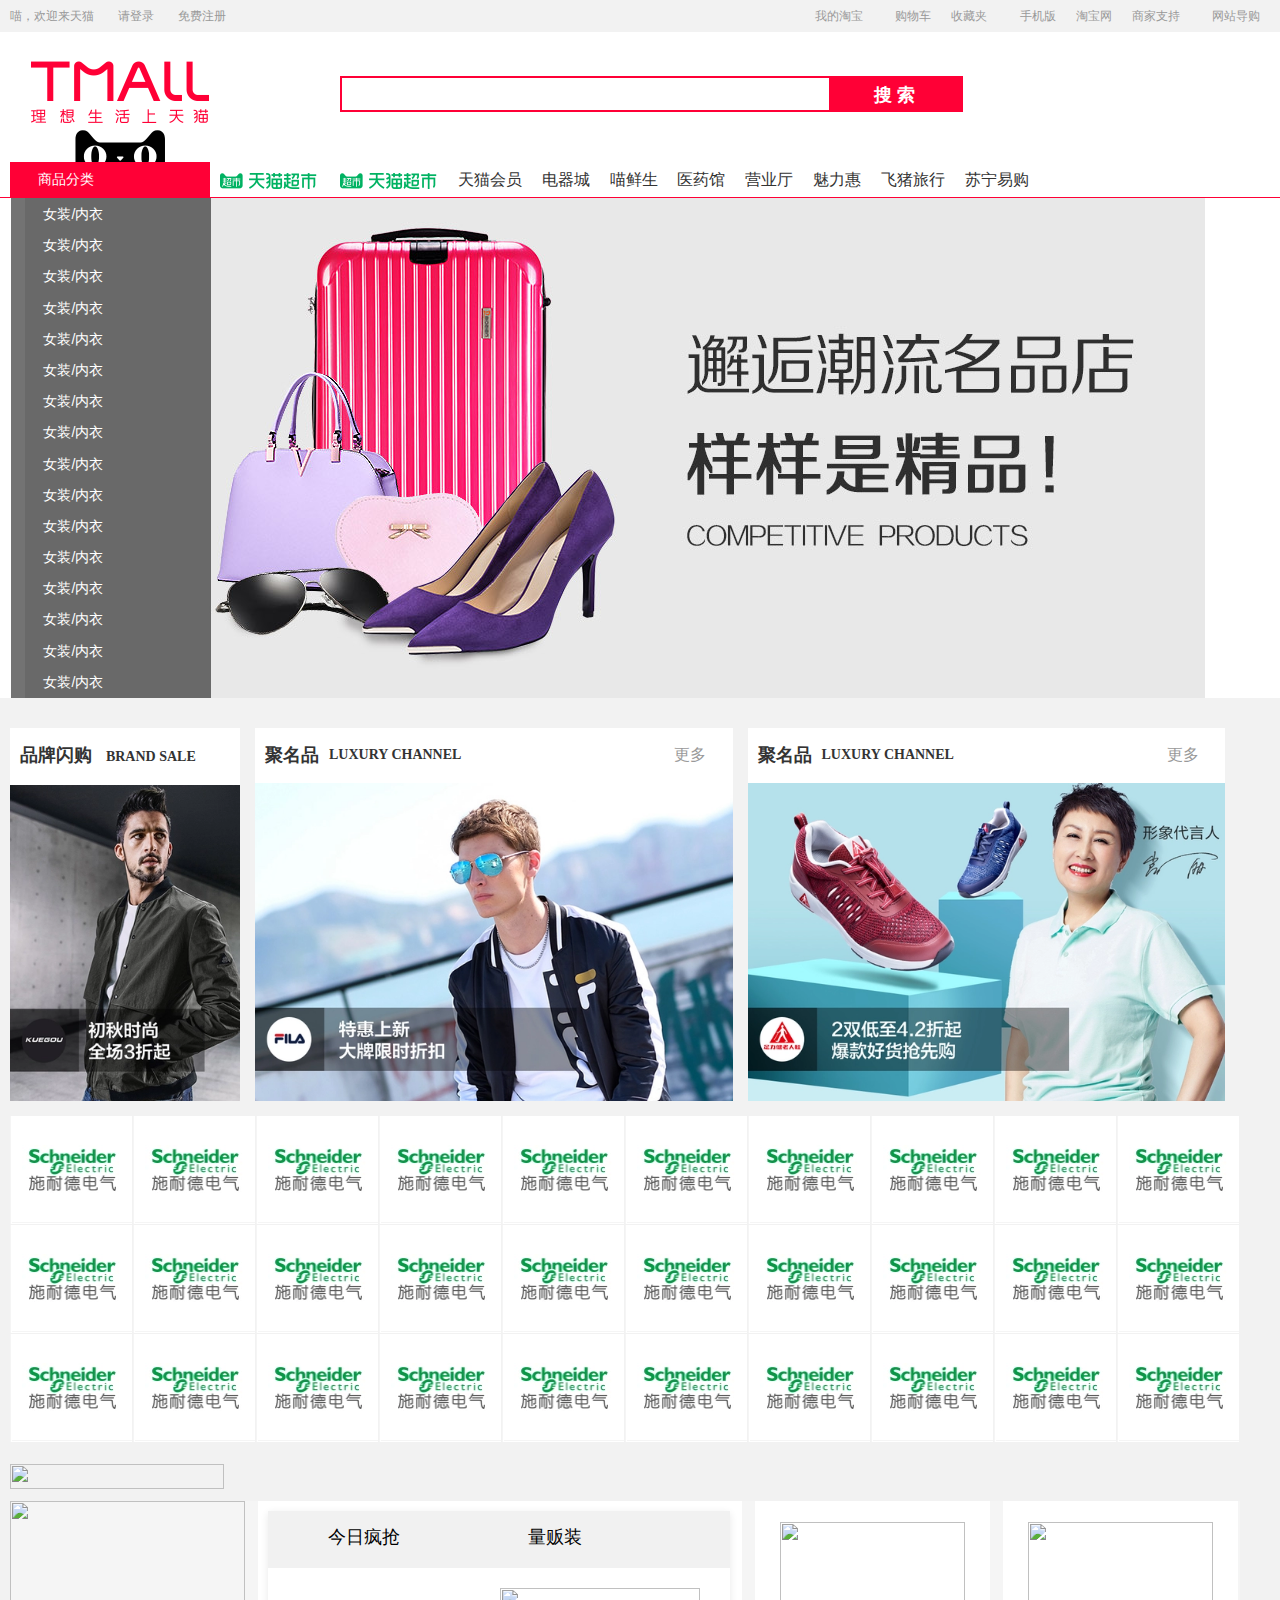
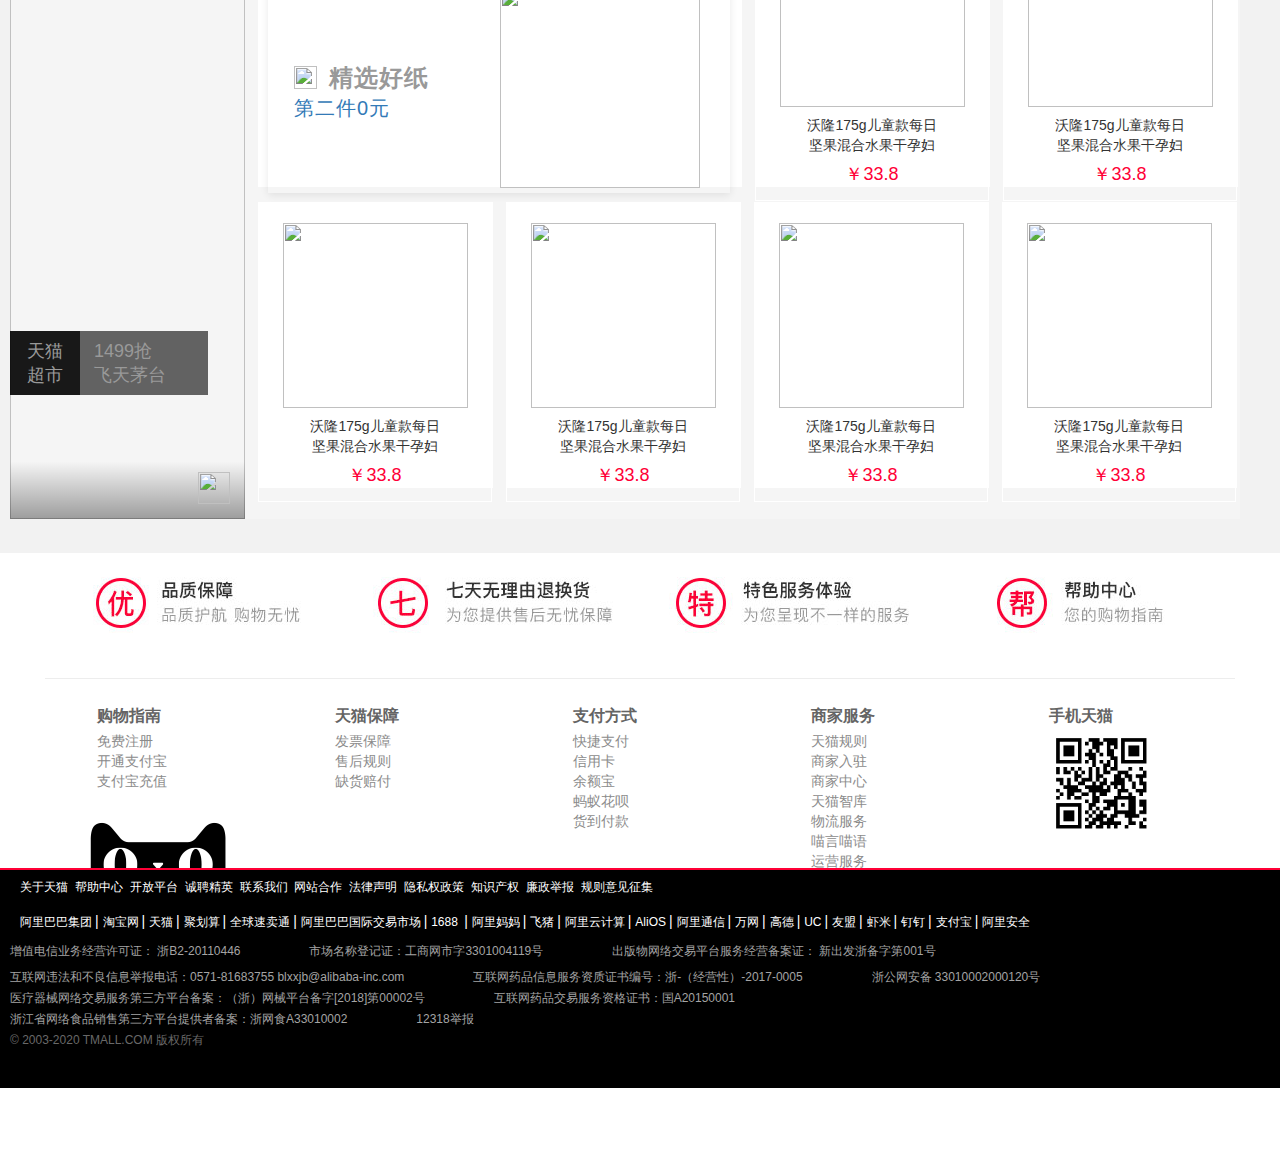
==== index.html @ 44e0cf67 "first commit" ====
<!DOCTYPE html>
<html lang="en">
<head>
    <meta charset="UTF-8">
    <meta name="viewport" content="width=device-width, initial-scale=1.0">
    <link rel="stylesheet" href="css/index.css">
    <link rel="stylesheet" href="css/bootstrap.css">
    <title></title>
</head>
<body>
    <!-- 头部开始 -->
    <header class="top">
        <span>喵，欢迎来天猫</span>
        <a href="#" class="top-login">请登录</a>
        <a href="#" class="top-register">免费注册</a>
        <div class="top-right">
            <ul class="top-list">
                <li>
                    <a href="#">我的淘宝</a>
                </li>
                <li>&#xe655;
                    <a href="#">购物车</a>
                </li>
                <li>
                    <a href="#">收藏夹</a>
                </li>
                <li>&#xe601;
                    <a href="#">手机版</a>
                </li>
                <li>
                    <a href="#">淘宝网</a>
                </li>
                <li>
                    <a href="#">商家支持</a>
                </li>
                <li>&#xe602;
                    <a href="#">网站导购</a>
                </li>
            </ul>
    </div>
    
    </header>
    <header class="header">
        <div class="header-content">
            <img src="imgs/logo.png" alt="">
            <div class="header-search">
                <input type="text">
                <button>搜索</button>
            </div>
        </div>
    </header>
    <!-- 头部结束 -->
    <!-- 导航栏开始 -->
    <div class="inner">
        <div class="inner1">
        <div class="inner-catalog">&#xe602; 商品分类</div>
        <div class="inner2">
            <a href="#"><img src="imgs/logo1.png" alt=""></a>
            <a href="#"><img src="imgs/logo1.png" alt=""></a>
            <a href="#">天猫会员</a>
            <a href="#">电器城</a>
            <a href="#">喵鲜生</a>
            <a href="#">医药馆</a>
            <a href="#">营业厅</a>
            <a href="#">魅力惠</a>
            <a href="#">飞猪旅行</a>
            <a href="#">苏宁易购</a>
        </div>
        </div>
    </div>
    <!-- 导航栏结束 -->
    <!-- banner开始 -->
    <div class="banner">
        <div class="banner1">
            <div class="banner1-catalog">
                <ul>
                    <li>
                        <span>&#xe608;</span><a href="#">女装/内衣</a>
                    </li>
                    <li>
                        <span>&#xe60f;</span><a href="#">女装/内衣</a></li>
                    <li>
                        <span>&#xe610;</span><a href="#">女装/内衣</a></li>
                    <li>
                        <span>&#xe609;</span><a href="#">女装/内衣</a></li>
                    <li>
                        <span>&#xe600;</span><a href="#">女装/内衣</a></li>
                    <li>
                        <span>&#xe607;</span><a href="#">女装/内衣</a></li>
                    <li>
                        <span>&#xe606;</span><a href="#">女装/内衣</a></li>
                    <li>
                        <span>&#xe605;</span><a href="#">女装/内衣</a></li>
                    <li>
                        <span>&#xe611;</span><a href="#">女装/内衣</a></li>
                    <li>
                        <span>&#xe604;</span><a href="#">女装/内衣</a></li>
                    <li>
                        <span>&#xe603;</span><a href="#">女装/内衣</a></li>
                    <li>
                        <span>&#xe60a;</span><a href="#">女装/内衣</a></li>
                    <li>
                        <span>&#xe60b;</span><a href="#">女装/内衣</a></li>
                    <li>
                        <span>&#xe60d;</span><a href="#">女装/内衣</a></li>
                    <li>
                        <span>&#xe60c;</span><a href="#">女装/内衣</a></li>
                    <li>
                        <span>&#xe60e;</span><a href="#">女装/内衣</a></li>
                </ul>
            </div>
        </div>
    </div>
    <!-- banner结束 -->
    
    <!-- brandwall开始 -->
    <div class="brandwall">
        <div class="container">
            <div class="row">
                <div class="brand-item">
                    <div class="brand-itemm">
                        <span>品牌闪购</span>
                        <span>BRAND SALE</span>
                        <span>&#xe614;</span>
                        <img src="imgs/brand1.png" alt="">
                    </div>
                </div>
                <div class="container">
                    <div class="brand-item1 row">
                    <div class="brand-itemm col-lg-6 brand-itemmm col-md-6">
                        <span>聚名品</span>
                        <span>LUXURY CHANNEL</span>
                        <span>更多 &#xe614;</span>
                        <img src="imgs/brand2.png" alt="">
                    </div>
                    <div class="brand-itemm col-lg-6 brand-itemmm col-md-6">
                        <span>聚名品</span>
                        <span>LUXURY CHANNEL</span>
                        <span>更多 &#xe614;</span>
                        <img src="imgs/banner3.png" alt="">
                    </div>
                    </div>
                </div>
            </div>
        </div>
    </div>
    <!-- brandwall结束 -->
    <!-- brandlogo开始 -->
    <div class="brandlogo">
        <ul class="brandlogo-container">
            <li class="brandlogo-item">
                <a><img src="imgs/logo2.png"></a>
            </li>
            <li class="brandlogo-item">
                <a><img src="imgs/logo2.png"></a>
            </li>
            <li class="brandlogo-item">
                <a><img src="imgs/logo2.png"></a>
            </li>
            <li class="brandlogo-item">
                <a><img src="imgs/logo2.png"></a>
            </li>
            <li class="brandlogo-item">
                <a><img src="imgs/logo2.png"></a>
            </li>
            <li class="brandlogo-item">
                <a><img src="imgs/logo2.png"></a>
            </li>
            <li class="brandlogo-item">
                <a><img src="imgs/logo2.png"></a>
            </li>
            <li class="brandlogo-item">
                <a><img src="imgs/logo2.png"></a>
            </li>
            <li class="brandlogo-item">
                <a><img src="imgs/logo2.png"></a>
            </li>
            <li class="brandlogo-item">
                <a><img src="imgs/logo2.png"></a>
            </li>

            <li class="brandlogo-item">
                <a><img src="imgs/logo2.png"></a>
            </li>
            <li class="brandlogo-item">
                <a><img src="imgs/logo2.png"></a>
            </li>
            <li class="brandlogo-item">
                <a><img src="imgs/logo2.png"></a>
            </li>
            <li class="brandlogo-item">
                <a><img src="imgs/logo2.png"></a>
            </li>
            <li class="brandlogo-item">
                <a><img src="imgs/logo2.png"></a>
            </li>
            <li class="brandlogo-item">
                <a><img src="imgs/logo2.png"></a>
            </li>
            <li class="brandlogo-item">
                <a><img src="imgs/logo2.png"></a>
            </li>
            <li class="brandlogo-item">
                <a><img src="imgs/logo2.png"></a>
            </li>
            <li class="brandlogo-item">
                <a><img src="imgs/logo2.png"></a>
            </li>
            <li class="brandlogo-item">
                <a><img src="imgs/logo2.png"></a>
            </li>

            <li class="brandlogo-item">
                <a><img src="imgs/logo2.png"></a>
            </li>
            <li class="brandlogo-item">
                <a><img src="imgs/logo2.png"></a>
            </li>
            <li class="brandlogo-item">
                <a><img src="imgs/logo2.png"></a>
            </li>
            <li class="brandlogo-item">
                <a><img src="imgs/logo2.png"></a>
            </li>
            <li class="brandlogo-item">
                <a><img src="imgs/logo2.png"></a>
            </li>
            <li class="brandlogo-item">
                <a><img src="imgs/logo2.png"></a>
            </li>
            <li class="brandlogo-item">
                <a><img src="imgs/logo2.png"></a>
            </li>
            <li class="brandlogo-item">
                <a><img src="imgs/logo2.png"></a>
            </li>
            <li class="brandlogo-item">
                <a><img src="imgs/logo2.png"></a>
            </li>
            <li class="brandlogo-item">
                <a><img src="imgs/logo2.png"></a>
            </li>
            </ul>
    </div>
    <!-- brandlogo结束 -->
            <!-- 天猫超市开始 -->
            <div class="j_newFloor new-floor-con">
                <div class="floor-line-con color-type-green mui-lift-cur-pannel" id="J_FloorTMCS">
                    <div class="floor-name floor-img">
                        <img src="https://img.alicdn.com/tfs/TB1Q67hXPihSKJjy0FeXXbJtpXa-428-50.png" alt="">
                    </div>

                    <div>
                        <div class="j-lineBody line-body fp-content-loading" style="opacity: 1;">
                            <div>
                                <div class="big-banner-con-2">
                                    <a href="#">
                                        <img src="https://img.alicdn.com/tfs/TB1XjMYnfb2gK0jSZK9XXaEgFXa-468-1236.jpg" alt="">  
                                    </a>
                                    <div class="banner-detail">
                                        <div class="left-title-wrap">
                                            <span class="left-title">天猫超市</span>
                                        </div>
                                        <div class="right-title-wrap">
                                            <div class="right-title-absolute">
                                                <span class="right-title">1499抢</span>
                                                <span class="right-title">飞天茅台</span>
                                            </div>
                                        </div>

                                    </div>
                                    <div class="detail-wrap">
                                        <img class="floor-arrow-big" src="https://img.alicdn.com/tfs/TB1IQBtXaagSKJjy0FbXXa.mVXa-68-68.png" alt="">
                                    </div>
                                </div>
                                <div class="middle-column-con">
                                    <div class="grid two-grid">
                                        <div class="floor-tabs">
                                            <ul class="floor-tab-head">
                                                <li>
                                                    <p class="tab-title">
                                                        今日疯抢
                                                    </p>
                                                </li>
                                                <li>
                                                    <p class="tab-title">
                                                        量贩装
                                                    </p>
                                                </li>
                                            </ul>
                                            <div class="floor-tab-detail" style="display: block;">
                                                <a class="right-detail-a" href="#">
                                                    <div class="right-detail">
                                                        <div class="title-wrap">
                                                            <img class="cla-icon" src="https://img.alicdn.com/tfs/TB12RqQewMPMeJjy1XdXXasrXXa-23-23.png" alt="" >
                                                            <span class="tab-item-title">
                                                                精选好纸
                                                            <span>                                   
                                                        </div>
                                                        <div>
                                                            <sapn class="tab-desp">
                                                                第二件0元
                                                            </sapn>
                                                        </div>
                                                    </div>
                                                    <img class="item-img" src="https://img.alicdn.com/tfs/TB1dfbUa1H2gK0jSZFEXXcqMpXa-400-400.jpg" alt="">
                                                </a>

                                            </div>
                                        </div>
                                    </div>

                                    <a class="grid one-grid-price" href="#">
                                        <div class="floor-item-content-wrap">
                                            <div class="floor-item-tag color-type-green" style="visibility: hidden;"></div>
                                            <img class="floor-item-img" src="https://gw.alicdn.com/bao/uploaded/i4/2207601446502/O1CN01mhyTg51xtxpIci5Hl_!!2207601446502-0-scmitem6000.jpg">
                                            <div class="floor-item-title">
                                                沃隆175g儿童款每日坚果混合水果干孕妇组合休闲零食网红大礼包
                                            </div>
                                            <div class="floor-price">￥33.8</div>
                                            
                                        </div>
                                    </a>
                                    <a class="grid one-grid-price" href="#">
                                        <div class="floor-item-content-wrap">
                                            <div class="floor-item-tag color-type-green" style="visibility: hidden;"></div>
                                            <img class="floor-item-img" src="https://gw.alicdn.com/bao/uploaded/i4/2207601446502/O1CN01mhyTg51xtxpIci5Hl_!!2207601446502-0-scmitem6000.jpg">
                                            <div class="floor-item-title">
                                                沃隆175g儿童款每日坚果混合水果干孕妇组合休闲零食网红大礼包
                                            </div>
                                            <div class="floor-price">￥33.8</div>
                                            
                                        </div>
                                    </a>
                                    <a class="grid one-grid-price" href="#">
                                        <div class="floor-item-content-wrap">
                                            <div class="floor-item-tag color-type-green" style="visibility: hidden;"></div>
                                            <img class="floor-item-img" src="https://gw.alicdn.com/bao/uploaded/i4/2207601446502/O1CN01mhyTg51xtxpIci5Hl_!!2207601446502-0-scmitem6000.jpg">
                                            <div class="floor-item-title">
                                                沃隆175g儿童款每日坚果混合水果干孕妇组合休闲零食网红大礼包
                                            </div>
                                            <div class="floor-price">￥33.8</div>
                                            
                                        </div>
                                    </a>
                                    <a class="grid one-grid-price" href="#">
                                        <div class="floor-item-content-wrap">
                                            <div class="floor-item-tag color-type-green" style="visibility: hidden;"></div>
                                            <img class="floor-item-img" src="https://gw.alicdn.com/bao/uploaded/i4/2207601446502/O1CN01mhyTg51xtxpIci5Hl_!!2207601446502-0-scmitem6000.jpg">
                                            <div class="floor-item-title">
                                                沃隆175g儿童款每日坚果混合水果干孕妇组合休闲零食网红大礼包
                                            </div>
                                            <div class="floor-price">￥33.8</div>
                                            
                                        </div>
                                    </a>
                                    <a class="grid one-grid-price" href="#">
                                        <div class="floor-item-content-wrap">
                                            <div class="floor-item-tag color-type-green" style="visibility: hidden;"></div>
                                            <img class="floor-item-img" src="https://gw.alicdn.com/bao/uploaded/i4/2207601446502/O1CN01mhyTg51xtxpIci5Hl_!!2207601446502-0-scmitem6000.jpg">
                                            <div class="floor-item-title">
                                                沃隆175g儿童款每日坚果混合水果干孕妇组合休闲零食网红大礼包
                                            </div>
                                            <div class="floor-price">￥33.8</div>
                                            
                                        </div>
                                    </a>
                                    <a class="grid one-grid-price" href="#">
                                        <div class="floor-item-content-wrap">
                                            <div class="floor-item-tag color-type-green" style="visibility: hidden;"></div>
                                            <img class="floor-item-img" src="https://gw.alicdn.com/bao/uploaded/i4/2207601446502/O1CN01mhyTg51xtxpIci5Hl_!!2207601446502-0-scmitem6000.jpg">
                                            <div class="floor-item-title">
                                                沃隆175g儿童款每日坚果混合水果干孕妇组合休闲零食网红大礼包
                                            </div>
                                            <div class="floor-price">￥33.8</div>
                                            
                                        </div>
                                    </a>
                                    
                                </div>
                            </div>
                        </div>
                    </div>
                </div>
            </div>

            <!-- 天猫超市结束 -->
    <!--底部开始-->
    <div class="footer">
        <div class="tmall-ensure">
        </div>
        <div class="tmall-desc">
            <ul>
                <span class="t-tittle">购物指南</span>
                <li>免费注册</li>
                <li>开通支付宝</li>
                <li>支付宝充值</li>
            </ul>
            <ul>
                <span class="t-tittle">天猫保障</span>
                <li>发票保障</li>
                <li>售后规则</li>
                <li>缺货赔付</li>
            </ul>
            <ul>
                <span class="t-tittle">支付方式</span>
                <li>快捷支付</li>
                <li>信用卡</li>
                <li>余额宝</li>
                <li>蚂蚁花呗</li>
                <li>货到付款</li>
            </ul>
            <ul>
                <span class="t-tittle">商家服务</span>
                <li>天猫规则</li>
                <li>商家入驻</li>
                <li>商家中心</li>
                <li>天猫智库</li>
                <li>物流服务</li>
                <li>喵言喵语</li>
                <li>运营服务</li>
            </ul>
            <ul>
                <span class="t-tittle">手机天猫</span>
                <li><img src="imgs/footer3.png" class="t-img" width="105" height="105">
                </li>
            </ul>
        </div>
        <div class="bottom">
            <div class="bottom1">
                <p class="list1">
                    <a href="#">关于天猫</a>
                    <a href="#">帮助中心</a>
                    <a href="#">开放平台</a>
                    <a href="#">诚聘精英</a>
                    <a href="#">联系我们</a>
                    <a href="#">网站合作</a>
                    <a href="#">法律声明</a>
                    <a href="#">隐私权政策</a>
                    <a href="#">知识产权</a>
                    <a href="#">廉政举报</a>
                    <a href="#">规则意见征集</a>
                </p>
                <p class="list2">
                    <a href="#">阿里巴巴集团</a>|
                    <a href="#">淘宝网</a>|
                    <a href="#">天猫</a>|
                    <a href="#">聚划算</a>|
                    <a href="#">全球速卖通</a>|
                    <a href="#">阿里巴巴国际交易市场</a>|
                    <a href="#">1688 </a>|
                    <a href="#">阿里妈妈</a>|
                    <a href="#">飞猪</a>|
                    <a href="#">阿里云计算</a>|
                    <a href="#">AliOS</a>|
                    <a href="#">阿里通信</a>|
                    <a href="#">万网</a>|
                    <a href="#">高德</a>|
                    <a href="#">UC</a>|
                    <a href="#">友盟</a>|
                    <a href="#">虾米</a>|
                    <a href="#">钉钉</a>|
                    <a href="#">支付宝</a>|
                    <a href="#">阿里安全</a>
                </p>
                <div class="bottom1-bb">
                    <div class="bbb">
                    <span>增值电信业务经营许可证： 浙B2-20110446</span>
                    <span>市场名称登记证：工商网市字3301004119号</span>
                    <span>出版物网络交易平台服务经营备案证： 新出发浙备字第001号</span></div>
                    <div>
                        
                        <span>
                            互联网违法和不良信息举报电话：0571-81683755 blxxjb@alibaba-inc.com
                        </span>
                        <span>
                            互联网药品信息服务资质证书编号：浙-（经营性）-2017-0005
                        </span>
                        <span>
                            浙公网安备 33010002000120号
                        </span><br>
                        <span>
                            医疗器械网络交易服务第三方平台备案：（浙）网械平台备字[2018]第00002号
                        </span>
                        <span>
                            互联网药品交易服务资格证书：国A20150001
                        </span><br>
                        <span>
                            浙江省网络食品销售第三方平台提供者备案：浙网食A33010002
                        </span>
                        <span>
                            12318举报
                        </span><br>
                        <span class="bbbb">
                            © 2003-2020 TMALL.COM 版权所有
                        </span>
    
                    </div>
                </div>
            </div>
        </div>
    </div>
    <!--底部结束-->
</body>
</html>
---- css/index.css ----
/* 去除默认样式 */
body{
    margin: 0;
    background: #f2f2f2 !important;
}
a{
    text-decoration: none;
}
ul{
    margin: 0;
    padding: 0;
    list-style: none;
}
input{
    padding: 0;
}
.top{
    width: 1260px;
    height: 32px;
    margin: 0 auto;
    /* background-color: blue; */
}
.top a,span{
    line-height: 32px;
    color: #999;
    font-size: 12px;
    font-family: "Microsoft YaHei",tahoma,arial,'Hiragino Sans GB','\5b8b\4f53',sans-serif;
    display: inline-block;
}
.top-login{
    padding: 0 10px 0 20px;
}
.top-register{
    padding: 0 10px;
}
.top-right{
    float: right;
}
@font-face {
    font-family: 'iconfont';  /* project id 1917910 */
    src: url('//at.alicdn.com/t/font_1917910_qlfmj5d7ui.eot');
    src: url('//at.alicdn.com/t/font_1917910_qlfmj5d7ui.eot?#iefix') format('embedded-opentype'),
    url('//at.alicdn.com/t/font_1917910_qlfmj5d7ui.woff2') format('woff2'),
    url('//at.alicdn.com/t/font_1917910_qlfmj5d7ui.woff') format('woff'),
    url('//at.alicdn.com/t/font_1917910_qlfmj5d7ui.ttf') format('truetype'),
    url('//at.alicdn.com/t/font_1917910_qlfmj5d7ui.svg#iconfont') format('svg');
}
.top-right ul li{
    float: left;
    line-height: 32px;
    font-size: 12px;
    color: #ff0036;
    padding: 0 10px;
    font-family: "iconfont";
}
.header{
    height: 130px;
    background-color: #fff;
}
.header-content{
    width: 1320px;
    height: 130px;
    margin: 0 auto;
    display: flex;
    justify-content: center;
    align-items: center;
}
.header-content img{
    width: 240px;
    height: 130px;
    margin: 1px 0;
    float: left;
    display: block;
    z-index: 1;
}
.header-search{
    width: 627px;
    height: 40px;
    margin: 0 auto;
    margin-left: 100px;
}
.header-search input{
    height: 36px;
    width: 491px;
    outline:none;
    border:2px solid #ff0036;
    margin-top: -1px;
    float: left;
}
.header-search button{
    cursor: pointer;
    color: #fff;
    background-color: #FF0036;
    line-height: 36px;
    width: 132px;
    height: 36px;
    font-size: 18px;
    font-weight: 700;
    letter-spacing: 5px;
    outline: none;
    border: none;
    margin-top: -1px;
    float: left;
}

.inner{
    background-color: #fff;
    height: 36px;
    border-bottom: 1.5px solid #FF0036;
}
.inner1{
    width: 1260px;
    margin: 0 auto;
}
.inner-catalog{
    width: 200px;
    background-color: #ff0036;
    font-family: "iconfont";
    color: #fff;
    line-height: 36px;
    padding: 0 0 0 14px;
    float: left;
}
.inner2{
    float: left;
    line-height: 36px;
}
.inner2 a{
    padding: 0 8px;
    line-height: 36px;
    color: #333;
    font-size: 16px;
    font-family: "Microsoft YaHei",tahoma,arial,'Hiragino Sans GB','\5b8b\4f53',sans-serif;
}
.inner2 img{
    width: 100px;
    height: 30px;
    margin-bottom: px;
}

.banner{
    background-color: #fff;
}
.banner1{
    margin: 0 auto;
    width: 1230px;
    height: 500px;
    background: url(../imgs/banner1.jpg) no-repeat;
}
.banner1-catalog{
    width: 200px;
    height: 500px;
    background-color: rgba(0,0,0,.55);
    margin-left: -14px;
}
.banner1-catalog li{
    height: 31.2px;
    line-height: 31.2px;
    color: #fff;
}
.banner1-catalog li span{
    padding: 0 6px 0 14px;
    font-family: "iconfont";
    font-size: 16px;
    color: #fff;
    opacity: 0.55;
}
.banner1-catalog li a{
    height: 31px;
    font-size: 14px;
    color: #fff;
}

.brandwall{
    width: 1260px;
    height: 370px;
    
    margin: 0 auto;
    margin-top: 30px;
}
.brand-item{
    width: 230px;
    margin-left: -45px;
    float: left;
    box-sizing: border-box;
}
.brandwall .brand-itemm{
    background-color: #fff;
    padding-left: 0;
    padding-right: 0;
    
}
.brand-itemmm{
    border-left: 15px solid #f2f2f2;
}
.brand-item span{
    height: 55px;
    display: inline-block;
    font-size: 18px;
    font-weight: 700;
    color: #333;
    line-height: 54px;
    font-family: "iconfont";
    margin-left: 10px;
}
.brand-item span:nth-of-type(2){
    font-size: 14px;
}
.brand-item span:last-of-type{
    color: #999;
    font-weight: 300;
    font-size: 20px;
    float: right;
    margin-right: 10px;
}
.brand-item img{
    height: 316px; 
}
.brand-item1{
    /* background-color: brown; */
    margin-left: 170px !important;
}
.brand-item1 span{
    height: 55px;
    display: block;
    font-size: 18px;
    font-weight: 700;
    color: #333;
    line-height: 54px;
    font-family: "iconfont";
    margin-left: 10px;
    background-color: #fff;
    float: left;
}
.brand-item1 span:nth-of-type(2){
    font-size: 14px;
}
.brand-item1 span:last-of-type{
    color: #999;
    font-weight: 300;
    font-size: 16px;
    float: right;
    margin-right: 10px;
}
.brand-item1 img{
    /* height: 316px; */
    margin: 0 auto;
    width:100%;
}

/* brandlogo开始 */
.brandlogo{
    width: 1260px;
    /* background: orange; */
margin: 0 auto;
    overflow: hidden;
}
.brandlogo-container{
    width: 1260px;
    height: 327px;
    margin:15px 0 auto;
    padding-right: 30px;
    /* background: palegreen; */
}
.brandlogo-item{
    width: 122px;
    height: 108px;
    margin-right: 1px;
    margin-bottom: 1px;
    /* background:red; */
    position: relative;
    float: left;
}
/* brandlogo结束 */
/* 天猫超市开始 */
.new-floor-con {
    margin: 20px auto 0;
    width: 1260px;
    padding-right: 30px;
}
.floor-line-con {
    margin-top: 20px;
    width: 100%;
    height: 665px;
    position: relative;
}
.floor-name {
    display: inline-block;
    vertical-align: middle;
    font-size: 18px;
    color: #000;
    height: 28px;
}
.floor-name img{
    vertical-align: middle;
    width: 214px;
    height: 25px;
}
.line-body {
    width: 100%;
    height: 618px;
    margin-top: 10px;
    overflow: hidden;
}
.fp-content-loading {
    background: url(//img.alicdn.com/tps/TB1FEsePXXXXXcqXXXXXXXXXXXX-80-80.gif) 50% 50% no-repeat #f5f5f5!important;
}

.big-banner-con-2 {
    float: left;
    position: relative;
    width: 235px;
    height: 618px;
}
.big-banner-con-2 img {
    display: block;
    width: 100%;
    height: 618px;
    transition: opacity .3s ease-out;
}
.banner-detail {
    position: absolute;
    vertical-align: middle;
    bottom: 20%;
    width: 218px;
    height: 64px;
}
.left-title-wrap {
    background: rgba(0,0,0,.9);
    width: 70px;
    height: 64px;
    overflow: hidden;
    color: #FFF;
    text-align: center;
    display: table-cell;
    vertical-align: middle;
}
.left-title {
    display: inline-block;
    vertical-align: middle;
    line-height: 24px;
    font-size: 18px;
    width: 36px;
    overflow: hidden;
}
.right-title-wrap {
    left: 70px;
    top: 0;
    position: absolute;
    background: rgba(0,0,0,.6);
    overflow: hidden;
    width: 128px;
    height: 64px;
    color: #FFF;
    vertical-align: middle;
}
.right-title-absolute {
    margin-top: 8px;
    margin-left: 14px;
}
.right-title {
    display: block;
    line-height: 24px;
    font-size: 18px;
}
.detail-wrap {
    background-image: linear-gradient(-180deg,rgba(0,0,0,0) 4%,rgba(0,0,0,.36) 100%);
    width: 100%;
    height: 60px;
    position: absolute;
    bottom: 0;
    left: 0;
}
.detail-wrap .floor-arrow-big{
    position: absolute;
    bottom: 15px;
    right: 15px;
    width: 32px;
    height: 32px;
    display: block;
    transition: opacity .3s ease-out;
}
.big-banner-con-2 img {
    display: block;
    transition: opacity .3s ease-out;
}
.middle-column-con {
    width: 995px;
    height: 618px;
    float: left;
    overflow: hidden;
}
.grid {
    float: left;
    display: block;
    border-bottom: 15px solid #f5f5f5;
    position: relative;
    background-color: #fff;
}
.grid.two-grid {
    width: 484px;
    height: 301px;
    margin-left: 13px;
}
.floor-tabs {
    width: 462px;
    height: 282px;
    margin: 10px;
    box-shadow: 0 2px 8px 0 rgba(0,0,0,.09);
}
.floor-tab-head{
    overflow: hidden;
    background: #f1f1f1;
}
.floor-tab-head li{
    float: left;
    color: #000;
    height: 57px;
    width: 191px;
    cursor: pointer;
    line-height: 30px;
    padding: 0 20px;
    text-align: center;
    vertical-align: middle;
}
.tab-title{
    margin-top: 16px;
    font-size: 18px;
    line-height: 20px
}
.floor-tab-detail {
    height: 225px;
    width: 462px;
}
.right-detail-a {
    height: 225px;
    width: 462px;
    display: block;
}
.right-detail {
    position: absolute;
    top: 153px;
    height: 87px;
    width: 291px;
    background-repeat: no-repeat;
    background-position: 0 center;
    background-color: rgba(0,0,0,0);
    background-image: url(https://img.alicdn.com/tfs/TB1AnTXewMPMeJjy1XcXXXpppXa-290-87.png);
    z-index: 99;
}
.title-wrap {
    margin-left: 26px;
    margin-top: 8px;
    vertical-align: middle!important;
}
.cla-icon {
    width: 23px;
    height: 23px;
    margin-top: -10px;
}
.grid img {
    z-index: 1;
    transition: right .3s;
}
.tab-item-title {
    margin-left: 8px;
    font-size: 24px;
    font-weight: 700;
    letter-spacing: 1px;
}
.tab-desp {
    margin-left: 26px;
    font-size: 20px;
    letter-spacing: 1px;
}
.item-img {
    float: right;
    margin-top: 10px;
    margin-right: 30px;
    width: 200px;
    height: 200px;
}
.grid {
    float: left;
    display: block;
    border-bottom: 15px solid #f5f5f5;
    position: relative;
    background-color: #fff;
    text-decoration: none;
}
.one-grid-price {
    width: 235px;
    height: 301px;
    margin-left: 13px;
    text-align: center;
}

.floor-item-content-wrap {
    width: 234px;
    height: 300px;
    border: 1px solid #fff;
}
 .floor-line-con .floor-item-tag {
    width: 68px;
    height: 20px;
    color: #fff;
    line-height: 20px;
    font-size: 14px;
    margin: 0 auto;
}
 .grid.one-grid-price img {
    width: 185px;
    height: 185px;
}
.floor-item-title {
    width: 135px;
    height: 40px;
    font-size: 14px;
    color: #333;
    line-height: 20px;
    overflow: hidden;
    margin: 8px auto;
}
.floor-price {
    font-size: 18px;
    color: #FF0036;
    line-height: 18px;
    margin: 10px auto;
}
/* 天猫超市结束 */
/*底部开始*/
.footer{
    width: 100%;
    height: 602.2px;
    margin-bottom: 0;
    padding-bottom: 0;
    background-color:#fff;
}
.tmall-ensure{
    width: 1190px;
    height: 100px;
    background: url(../imgs/footer1.jpg) no-repeat;
    margin: 25px auto;
    padding: 0;
    
}
.tmall-desc{
    width: 1190px;
    height: 190px;
    margin: auto;
    padding-top: 22px;
    border-top: 1px solid #ededed;
    background: url(../imgs/footer2.png) 45px bottom no-repeat;

}
.tmall-desc ul{
    width: 238px;
    height: 90px;
    float: left;
    padding-left: 52px;
    
}
.t-tittle{
    color: #646464;
    font-size: 16px;
    font-weight: 700;
    line-height: 30px;
    text-align: left;
}
.tmall-desc ul li{
    color: #8b8b8b;
    line-height: 20px;
}
.tmall-desc ul t-img{
    background-color: aqua;
}
.bottom{
    width: 100%;
    background-color: #000;
    height: 220px;
    border-top: 2px solid #ff0036;
}
.bottom1{
    width: 1260px;
    height: 220px;
    margin: 0 auto;
}
.bottom1 p{
    color: #fff;
    margin: 0 10px;
    padding: 5px 0;
}
.bottom1 a{
    color: #fff;
    line-height: 25px;
    font-size: 12px;
    margin-right: 3px;
    cursor: pointer;
    /* box-sizing: content-box; */
}
.bottom1-bb span{
    line-height: 20px;
    color: #a4a4a4;
    font: 12px/1.5;
    margin-right: 65px;
    font-weight: 500;
}
.bbb{
    margin-bottom: 5px;
}
.bottom1-bb .bbbb{
    color:#686868;
    font-weight: 400;
}
/*底部结束*/
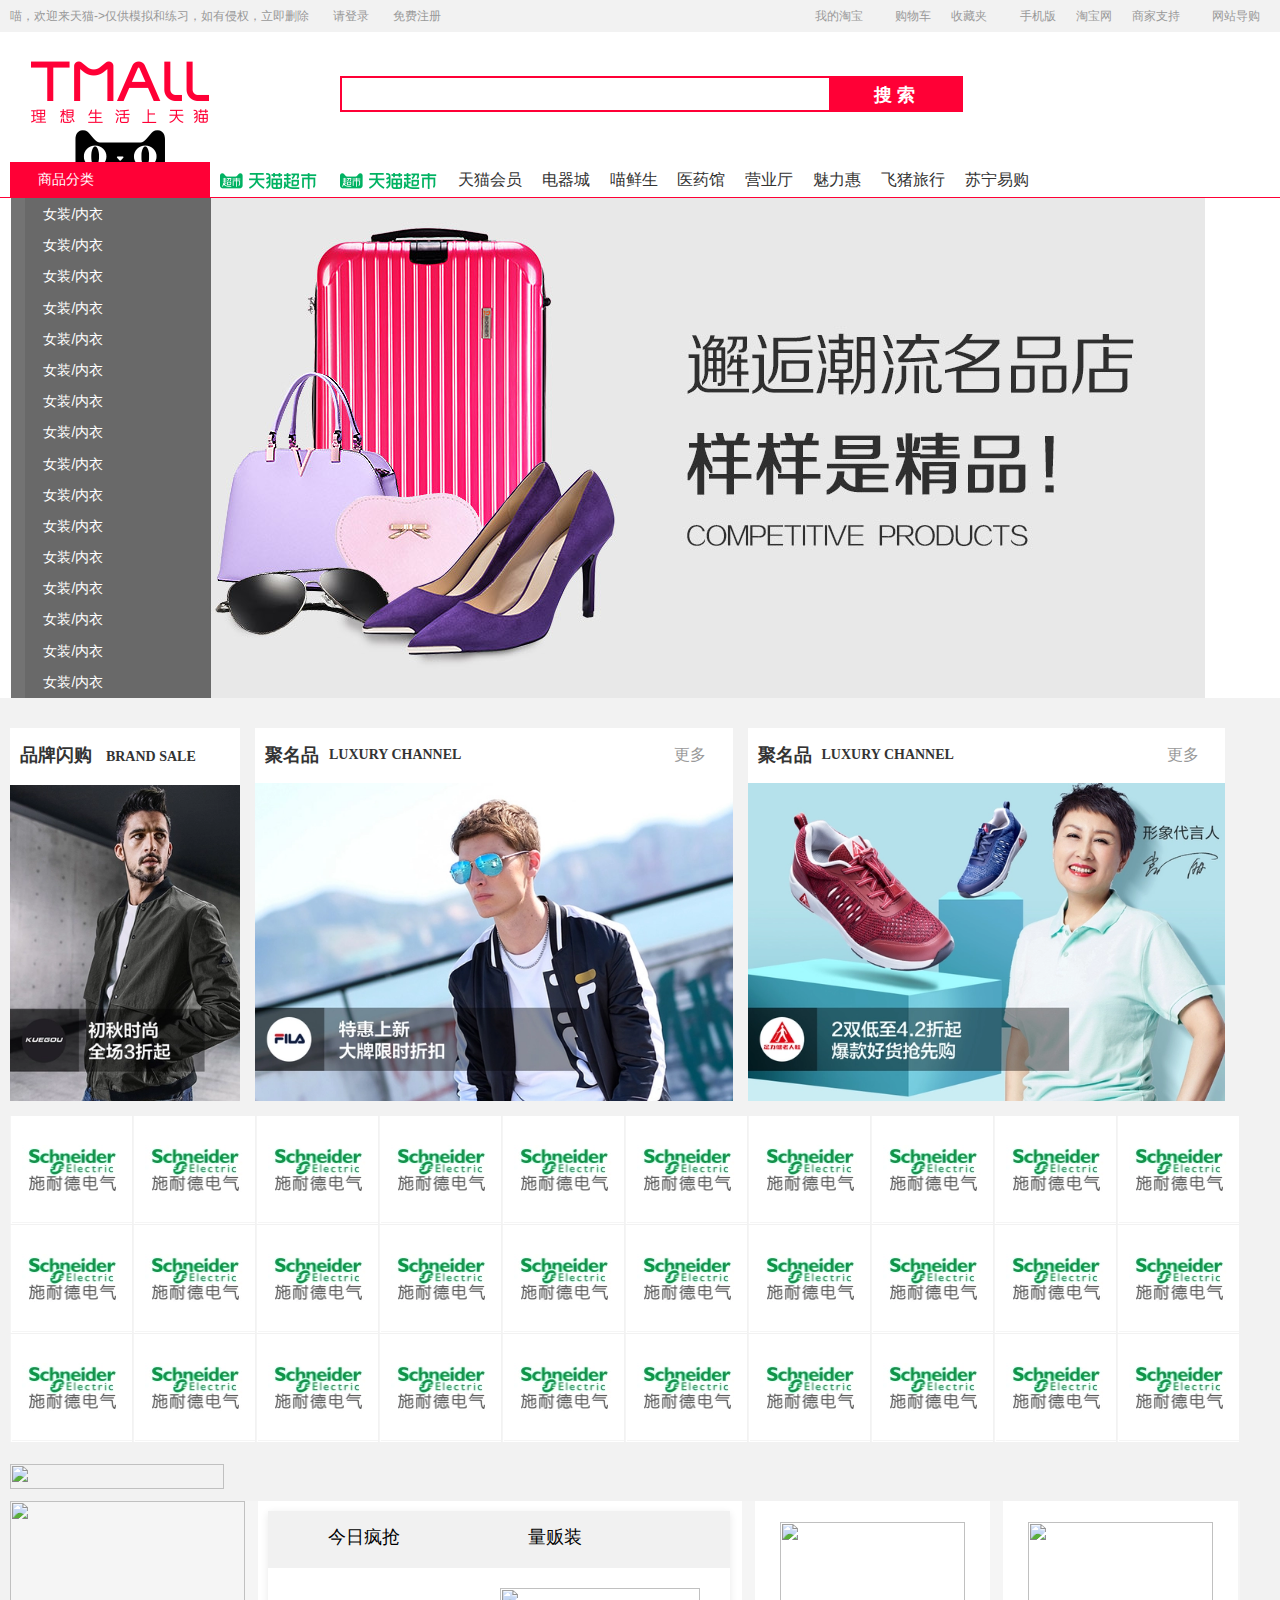
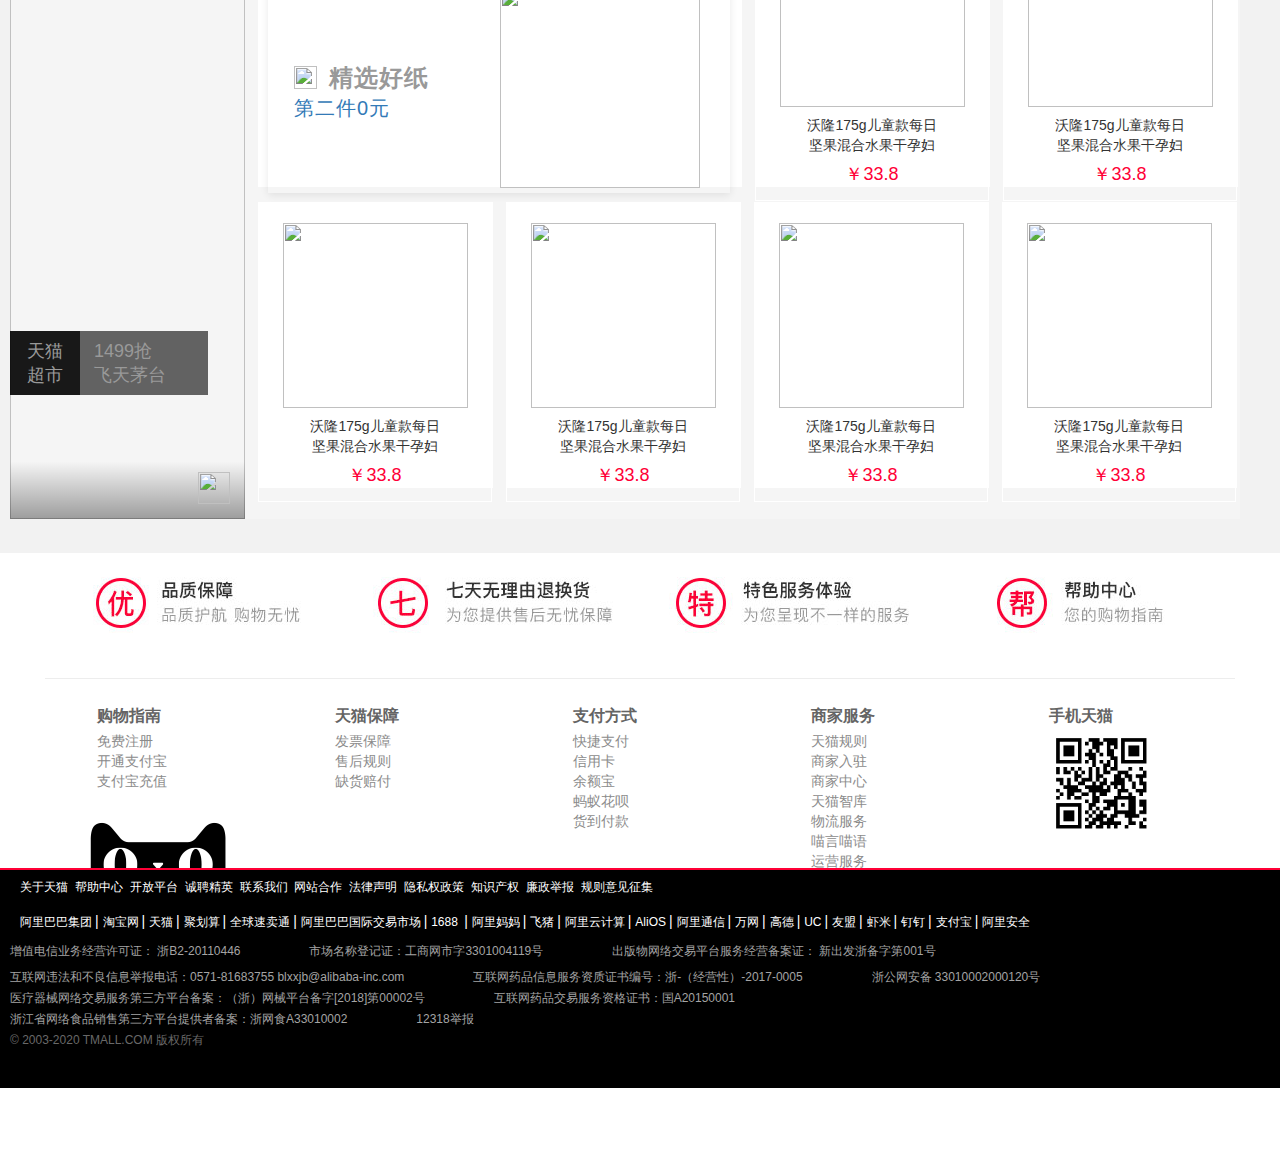
==== commit 439e5376: "one" ====
--- a/index.html
+++ b/index.html
@@ -5,12 +5,12 @@
     <meta name="viewport" content="width=device-width, initial-scale=1.0">
     <link rel="stylesheet" href="css/index.css">
     <link rel="stylesheet" href="css/bootstrap.css">
-    <title></title>
+    <title>天猫页面模拟练习</title>
 </head>
 <body>
     <!-- 头部开始 -->
     <header class="top">
-        <span>喵，欢迎来天猫</span>
+        <span>喵，欢迎来天猫->仅供模拟和练习，如有侵权，立即删除</span>
         <a href="#" class="top-login">请登录</a>
         <a href="#" class="top-register">免费注册</a>
         <div class="top-right">
